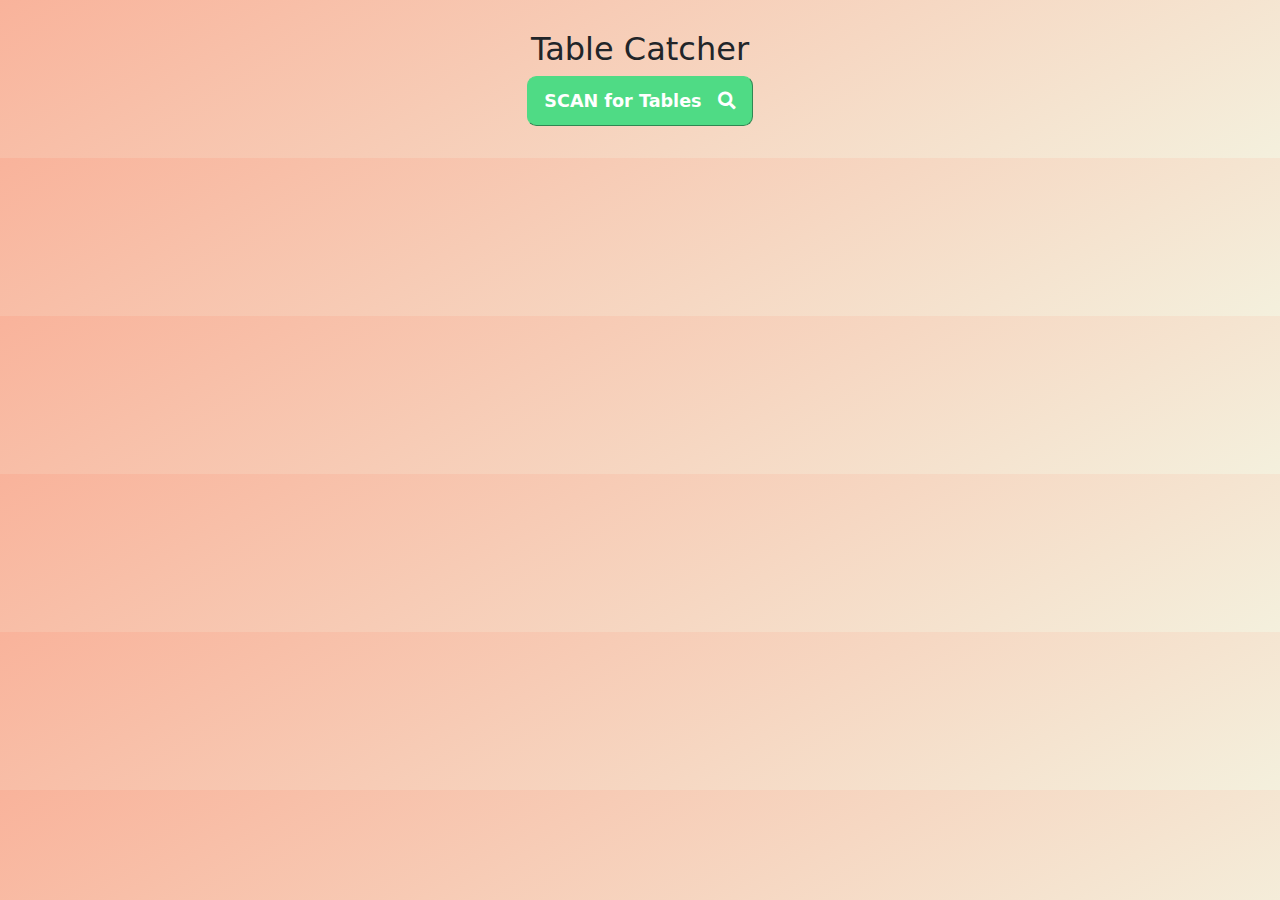
==== extension/popup.html @ 21ceefe6 "progress till 25 december: UI improvements and Server connection" ====
<!DOCTYPE html>
<html lang="en">
<head>
    <title>Table Catcher</title>
    <script src="jquery-3.1.0.min.js"></script>
    <script src="popup.js"></script>
    <meta charset="utf-8">
    <link href="https://cdn.jsdelivr.net/npm/bootstrap@5.1.3/dist/css/bootstrap.min.css" rel="stylesheet">
    <link rel="stylesheet" href="https://use.fontawesome.com/releases/v5.13.0/css/all.css">
    <link rel="stylesheet" href="style.css">

    <!-- good-looking alert box-->
    <link rel="stylesheet" href="toastr.min.css">
    <script src="toastr.min.js"></script>
</head>
<body>
    <!--- This button will not be used
    <div class="button" id="myButton5">
        <input type="checkbox" id="checkbox">
        <div class="button-center">
            <i class="fa-solid fa-power-off"></i>
        </div>
    </div>
    --->
    <h2 class="text-center">Table Catcher</h2>

    <button class="scan_button" id="scan_button_">SCAN for Tables <i class="fa fa-search" style="margin-left: 10px"></i></button>

    <div class="container mt-3" style="width: 350px; margin-left: 20px">
        <table class="table table-bordered" id="download_links_table">
        </table>
    </div>
</body>
</html>
---- extension/style.css ----
*{
    margin: 0;
    padding: 0;
    box-sizing: border-box;
}
body{
    width: 100%;
    /*height: 100vh;*/
    background: linear-gradient(150deg, #f9b39b, #f4f0dd);
    /* background: linear-gradient(120deg,#c97bf0,#f32e2e);
    display: flex;*/
    justify-content: center;
    align-items: center;
    text-align: center;
    margin-top: 30px;
    margin-right: 20px;
}
.button, .button-center{
    display: flex;
    justify-content: center;
    align-items: center;
    background: linear-gradient(120deg,#646265,#2d2d2d);
    border-radius: 50%;
}
.button-center{
    width: 80px;
    height: 80px;
    box-shadow:
    0 0 5px 5px #323232,
    5px 4px 5px 1px #9b999c,
    -5px -5px 10px 5px #1b1b1b;
    border: 3px solid #2d2d2d;
    font-size: 42px;
    color: #9b999c;
}
input{
    position: absolute;
    width: 200px;
    height: 200px;
    border-radius: 50%;
    opacity: 0;
    cursor: pointer;
}
.scan_button{
    display: inline-block;
    background-color: #4FDB85;
    color: #fff;
    border-radius: 0.6rem;
    border-color: #4FDB85;
    font-weight: 550;
    font-size: 1.1rem;
    padding: 0.65rem 1rem;
    border-width: thin;
}
.download_button{
    margin-left: 10px;
}

/*
.button{
    width: 200px;
    height: 200px;
    box-shadow:
    -2px -2px 1px 3px #1b1b1b,
    2px 2px 5px 1px #686868,
    -12px -12px 15px #605e61,
    12px 12px 15px #1b1b1b;
    transition: 0.2s ease
}
.button:active{
    box-shadow:
    -0px -0px 1px 3px #1b1b1b,
    0px 0px 1px 2px #686868,
    -3px -3px 15px #605e61,
    3px 3px 15px #1b1b1b;
}
.button-center{
    width: 80px;
    height: 80px;
    box-shadow:
    0px 0px 5px 5px #323232,
    5px 4px 5px 1px #9b999c,
    -5px -5px 10px 5px #1b1b1b;
    border: 3px solid #2d2d2d;
    font-size: 42px;
    color: #9b999c;
    transition: 0.7s ease
}
input[type="checkbox"]:checked ~ .button-center{
    color: #0099ff;
    box-shadow:
    0px 0px 10px 2px #0099ff,
    0px 0px 5px 5px #323232,
    5px 4px 5px 1px #9b999c,
    -5px -5px 10px 5px #1b1b1b;
}
*/
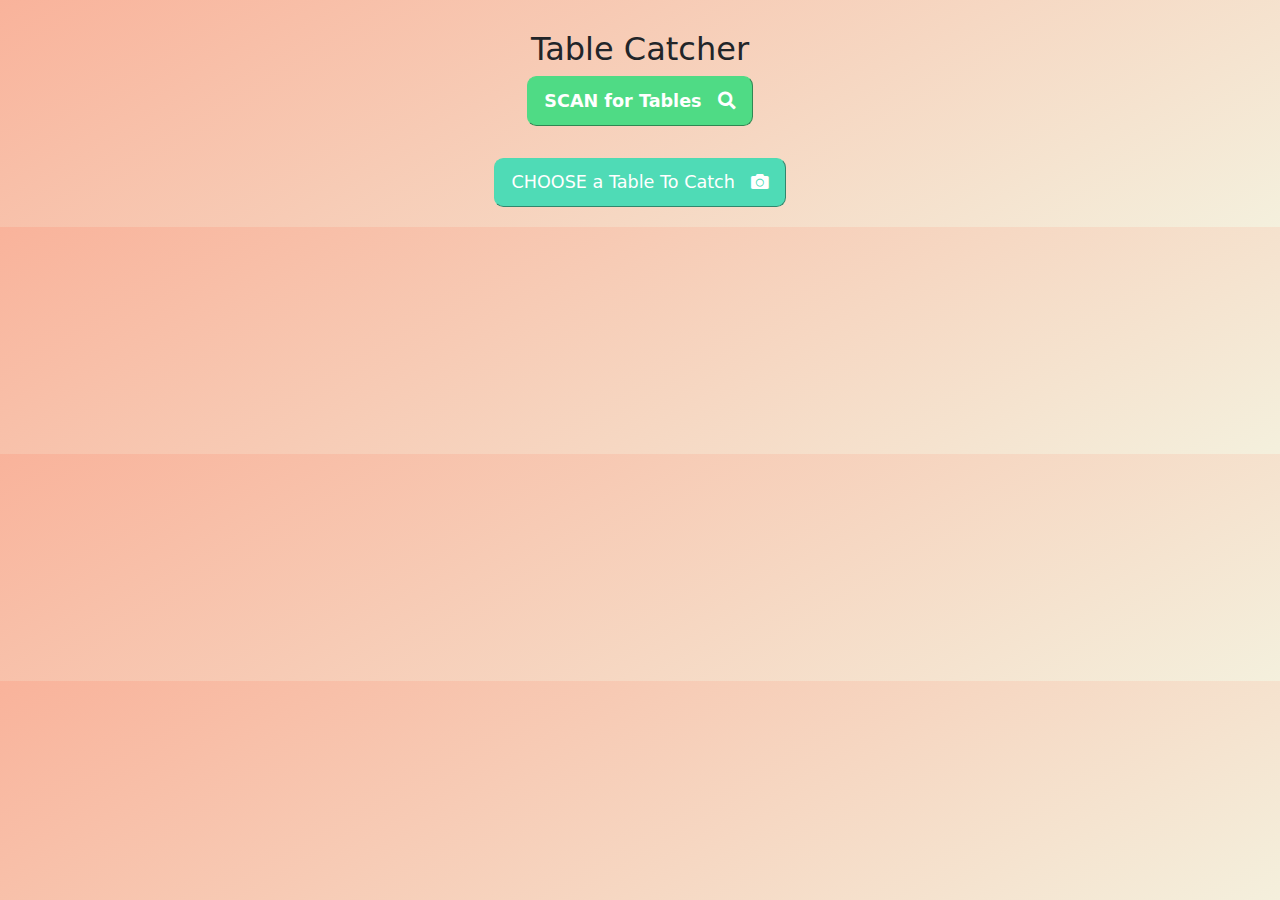
==== commit 87e2c8b7: "new: Table Recognition with Vision" ====
--- a/extension/popup.html
+++ b/extension/popup.html
@@ -4,24 +4,15 @@
     <title>Table Catcher</title>
     <script src="jquery-3.1.0.min.js"></script>
     <script src="popup.js"></script>
+    <script src="toastr.min.js"></script>
     <meta charset="utf-8">
     <link href="https://cdn.jsdelivr.net/npm/bootstrap@5.1.3/dist/css/bootstrap.min.css" rel="stylesheet">
     <link rel="stylesheet" href="https://use.fontawesome.com/releases/v5.13.0/css/all.css">
     <link rel="stylesheet" href="style.css">
-
     <!-- good-looking alert box-->
     <link rel="stylesheet" href="toastr.min.css">
-    <script src="toastr.min.js"></script>
 </head>
 <body>
-    <!--- This button will not be used
-    <div class="button" id="myButton5">
-        <input type="checkbox" id="checkbox">
-        <div class="button-center">
-            <i class="fa-solid fa-power-off"></i>
-        </div>
-    </div>
-    --->
     <h2 class="text-center">Table Catcher</h2>
 
     <button class="scan_button" id="scan_button_">SCAN for Tables <i class="fa fa-search" style="margin-left: 10px"></i></button>
@@ -30,5 +21,8 @@
         <table class="table table-bordered" id="download_links_table">
         </table>
     </div>
+
+    <button class="screenshot_button" id="screenshot_button_">CHOOSE a Table To Catch <i class="fa fa-camera" style="margin-left: 10px"></i></button>
+
 </body>
 </html>--- a/extension/style.css
+++ b/extension/style.css
@@ -52,6 +52,18 @@
     padding: 0.65rem 1rem;
     border-width: thin;
 }
+.screenshot_button{
+    display: inline-block;
+    background-color: #4fdbb6;
+    color: #fff;
+    border-radius: 0.6rem;
+    border-color: #4fdbb1;
+    font-weight: 500;
+    font-size: 1.1rem;
+    padding: 0.65rem 1rem;
+    border-width: thin;
+    margin-bottom: 20px;
+}
 .download_button{
     margin-left: 10px;
 }
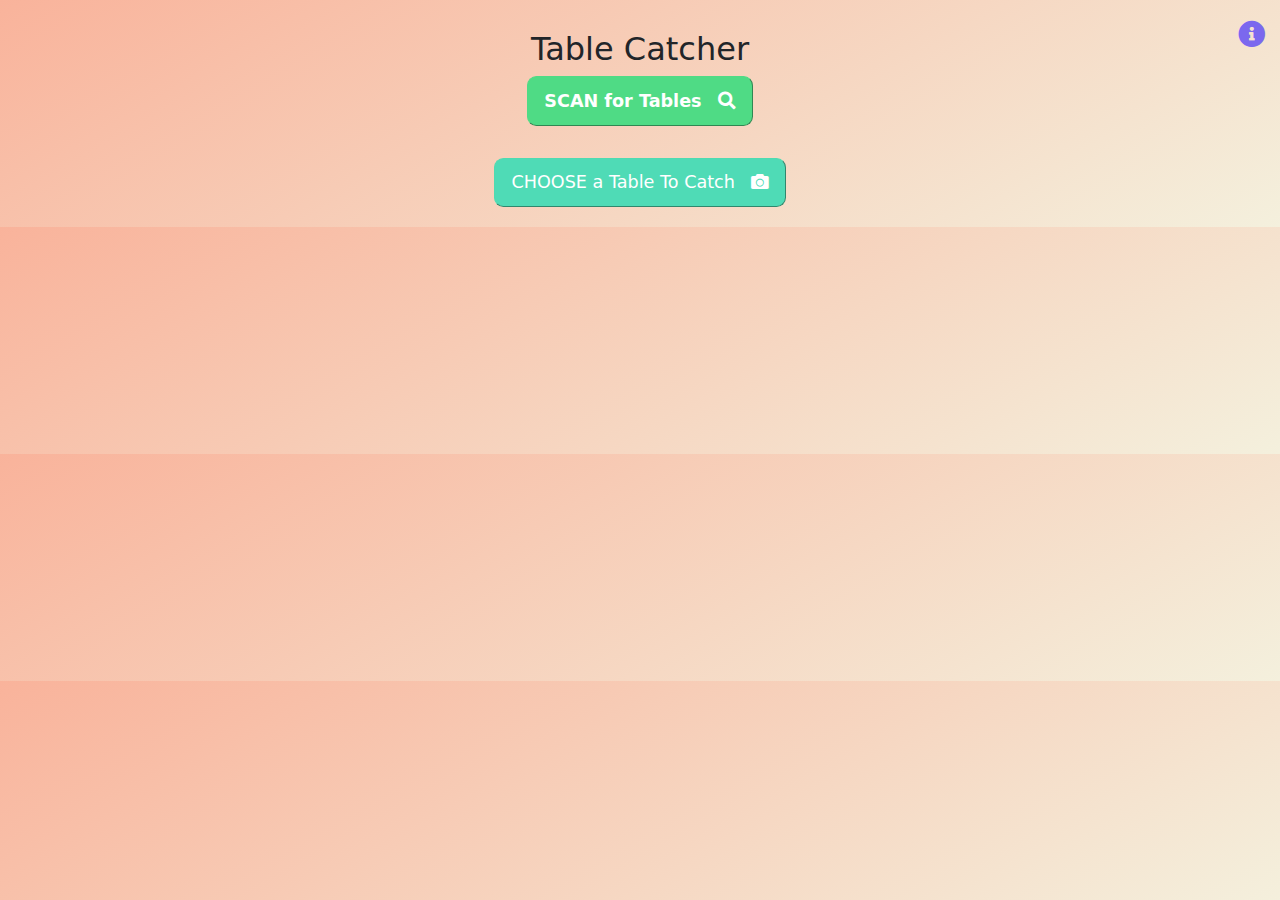
==== commit 859c94eb: "Latest Improvements" ====
--- a/extension/popup.html
+++ b/extension/popup.html
@@ -13,6 +13,11 @@
     <link rel="stylesheet" href="toastr.min.css">
 </head>
 <body>
+    <a id="documentation page" class="documentation_link_button" target="_blank" href="https://tablecatcher.azurewebsites.net/"
+       title="go to Documentation">
+        <i class="fa fa-info-circle" aria-hidden="true"></i>
+    </a>
+
     <h2 class="text-center">Table Catcher</h2>
 
     <button class="scan_button" id="scan_button_">SCAN for Tables <i class="fa fa-search" style="margin-left: 10px"></i></button>
--- a/extension/style.css
+++ b/extension/style.css
@@ -67,7 +67,12 @@
 .download_button{
     margin-left: 10px;
 }
-
+.documentation_link_button{
+    font-size: 1.7rem;
+    color: mediumslateblue;
+    right: 15px;  top: 15px;
+    position: absolute;
+}
 /*
 .button{
     width: 200px;
